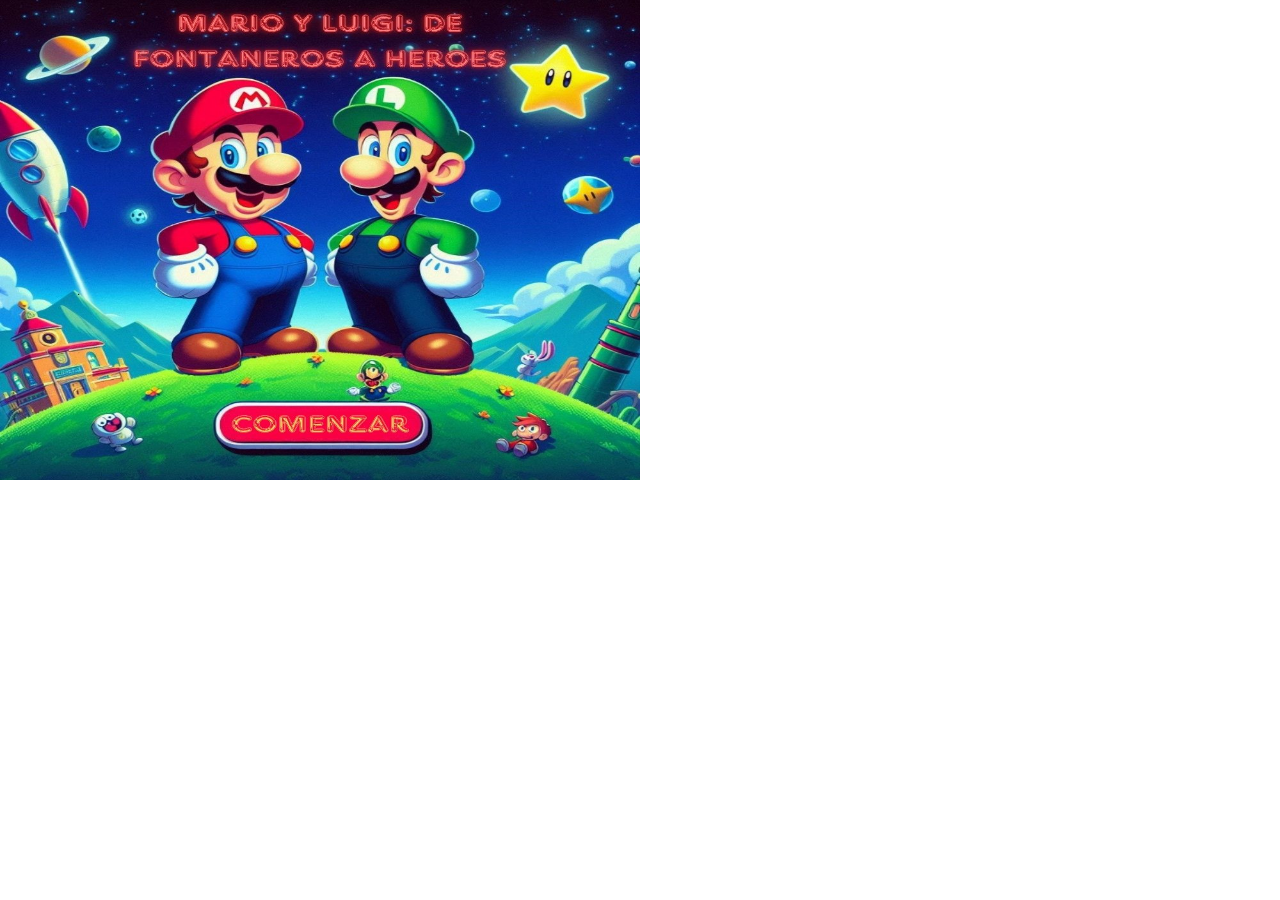
==== prueba2/index.html @ 63569807 "Add files via upload" ====
<!DOCTYPE html>
<html>
<head>
  <meta charset="utf-8">
  <meta name="viewport" content="width=device-width, initial-scale=1.0">

  <!-- PLEASE NO CHANGES BELOW THIS LINE (UNTIL I SAY SO) -->
  <script language="javascript" type="text/javascript" src="libraries/p5.min.js"></script>
  <script language="javascript" type="text/javascript" src="complementos.js"></script>
  <script language="javascript" type="text/javascript" src="funciones.js"></script>
  <script language="javascript" type="text/javascript" src="prueba2.js"></script>
  <!-- OK, YOU CAN MAKE CHANGES BELOW THIS LINE AGAIN -->

  <style>
    body {
      padding: 0;
      margin: 0;
    }
  </style>
</head>

<body>
</body>
</html>
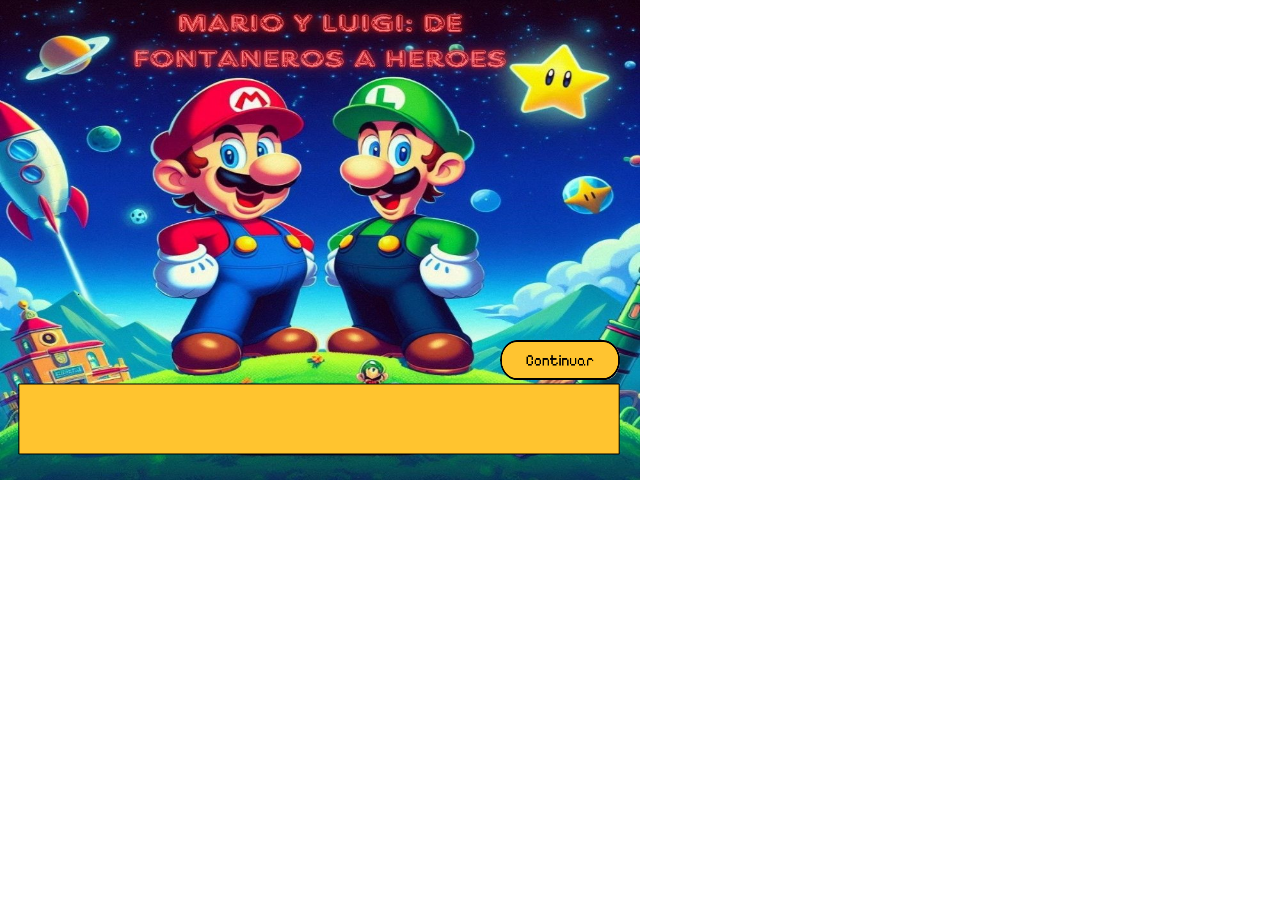
==== commit 64c17b1c: "Add files via upload" ====
--- a/prueba2/index.html
+++ b/prueba2/index.html
@@ -6,8 +6,8 @@
 
   <!-- PLEASE NO CHANGES BELOW THIS LINE (UNTIL I SAY SO) -->
   <script language="javascript" type="text/javascript" src="libraries/p5.min.js"></script>
-  <script language="javascript" type="text/javascript" src="complementos.js"></script>
   <script language="javascript" type="text/javascript" src="funciones.js"></script>
+  <script language="javascript" type="text/javascript" src="otros.js"></script>
   <script language="javascript" type="text/javascript" src="prueba2.js"></script>
   <!-- OK, YOU CAN MAKE CHANGES BELOW THIS LINE AGAIN -->
 
